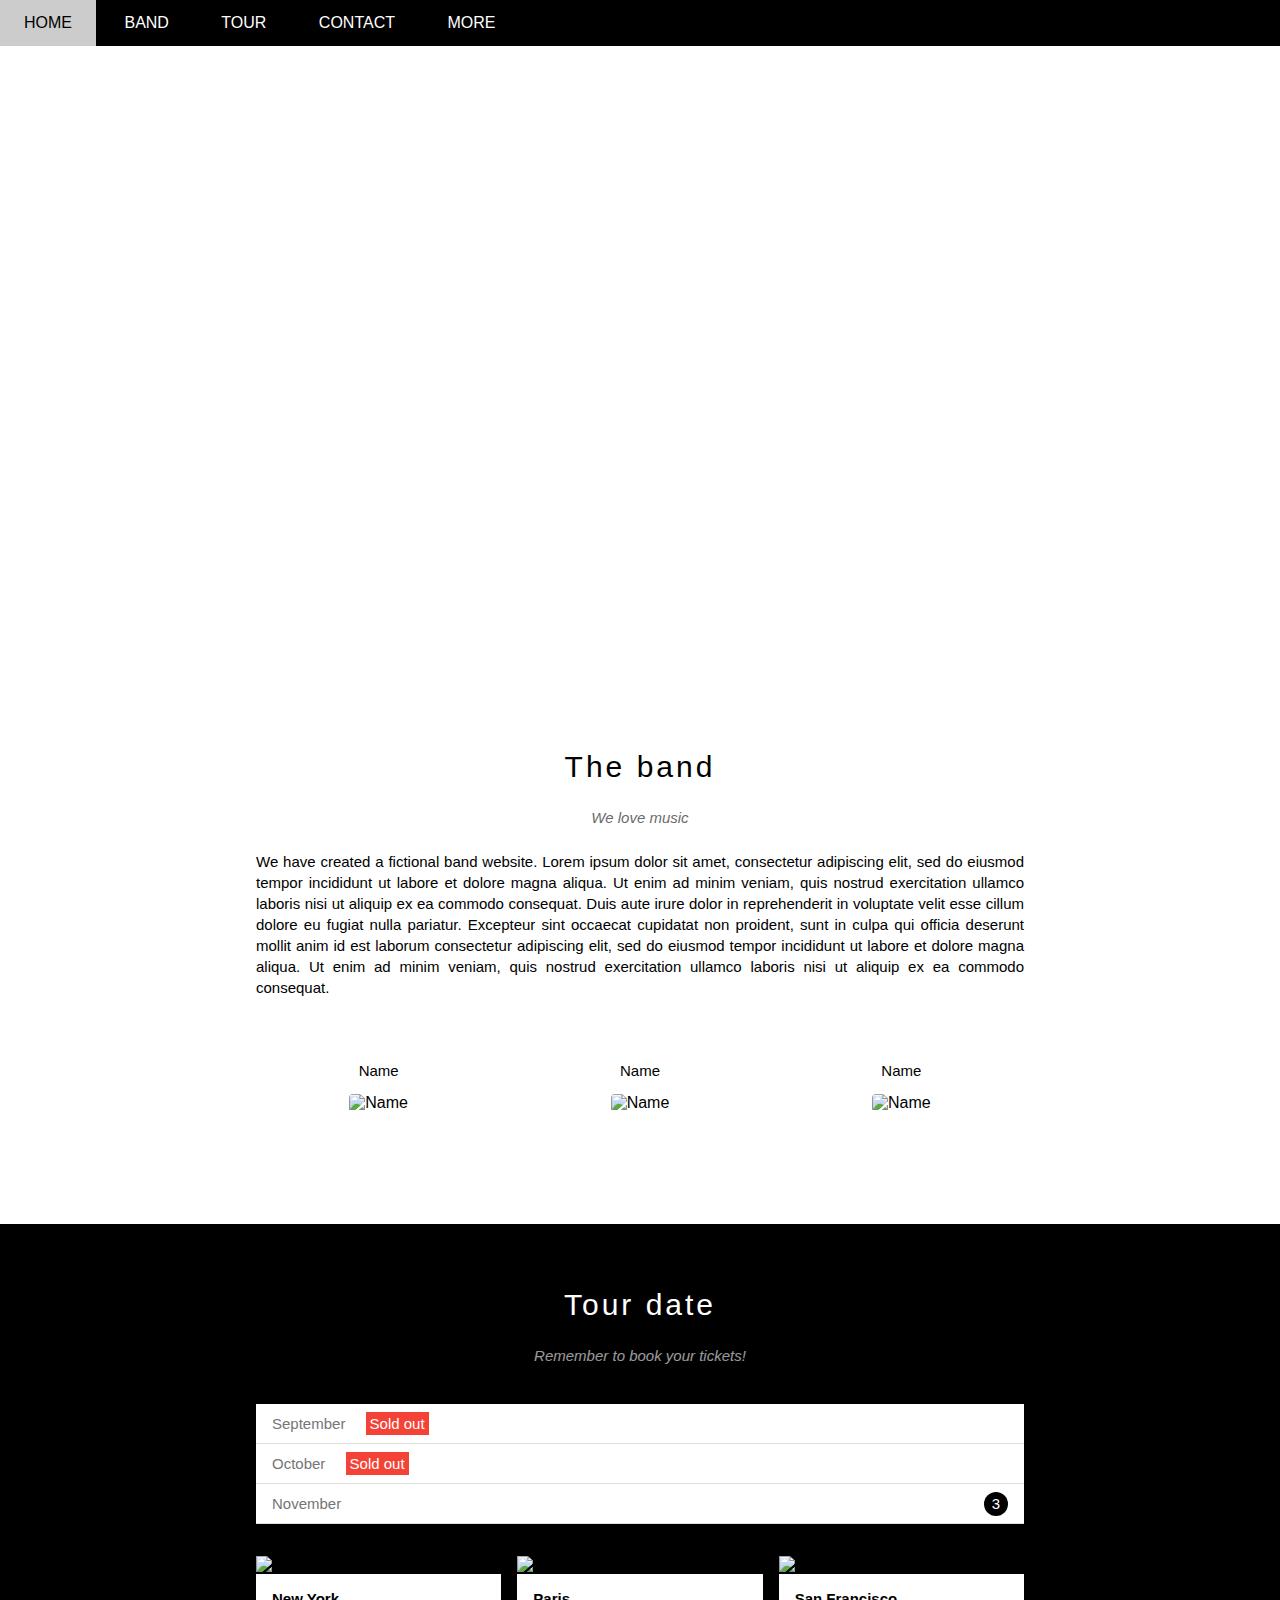
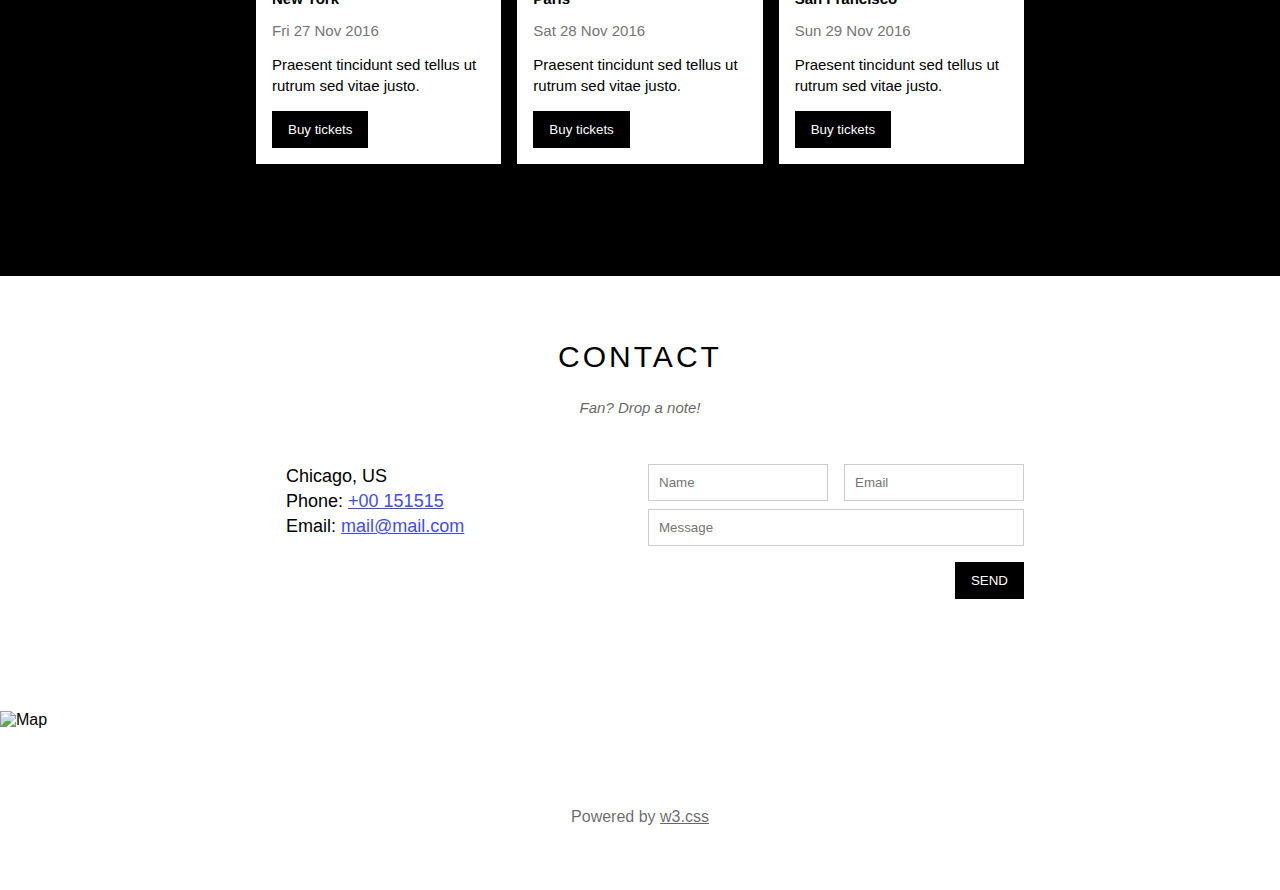
==== index.html @ d03afb72 "update responsive" ====
<!DOCTYPE html>
<html lang="en">
<head>
    <meta charset="UTF-8">
    <meta http-equiv="X-UA-Compatible" content="IE=edge">
    <meta name="viewport" content="width=device-width, initial-scale=1.0">
    <title>The band</title>
    <link rel="icon" type="image/x-icon" href="./assets/img/W3Schools_logo.svg.png" />
    <link rel="stylesheet" href="./assets/css/style.css">
    <link rel="stylesheet" href="./assets/css/responsive.css">
    <link rel="stylesheet" href="./assets/fonts/themify-icons/themify-icons.css">
</head>
<body>
    <div id="main">
        <div id="header">
            <!-- Begin: nav -->
            <ul id="nav">
                <li><a href="#">Home</a></li>
                <li><a href="#band">Band</a></li>
                <li><a href="#tour">Tour</a></li>
                <li><a href="#contact">Contact</a></li>
                <li>
                    <a href="#">
                        More
                        <i class="nav-arrow-down ti-angle-down"></i>
                    </a>
                    <ul class="subnav">
                        <li><a href="#">Merchandise</a></li>
                        <li><a href="#">Extra</a></li>
                        <li><a href="#">Media</a></li>
                    </ul>
                </li>                
            </ul>
            <!-- End: nav -->

            <!-- Begin: mobile menu button -->
            <div id="mobile-menu" class="mobile-menu-btn">
                <i class="menu-icon ti-menu"></i>  
            </div>
            <!-- End: mobile menu button -->

            <!-- Begin: search -->
            <div class="search-button">
                <i class="search-icon ti-search"></i>                 
            </div>
            <!-- End: search -->

        </div>        

        <div id="slider">
            <div class="text-content">
                <h2 class="text-heading">Chicago</h2>
                <div class="text-description">Thank you, Chicago - A night we won't forget.</div>
            </div>            
        </div>

        <div id="content">
            <!-- About section -->
            <div id="band" class="content-section">
                <h2 class="section-heading">The band</h2>
                <p class="section-sub-heading">We love music</p>
                <p class="about-text">
                    We have created a fictional band website. Lorem ipsum dolor sit amet, consectetur adipiscing elit, sed do eiusmod tempor incididunt ut labore et dolore magna aliqua. Ut enim ad minim veniam, quis nostrud exercitation ullamco laboris nisi ut aliquip ex ea commodo consequat. Duis aute irure dolor in reprehenderit in voluptate velit esse cillum dolore eu fugiat nulla pariatur. Excepteur sint occaecat cupidatat non proident, sunt in culpa qui officia deserunt mollit anim id est laborum consectetur adipiscing elit, sed do eiusmod tempor incididunt ut labore et dolore magna aliqua. Ut enim ad minim veniam, quis nostrud exercitation ullamco laboris nisi ut aliquip ex ea commodo consequat.
                </p>
                <div class="row member-list">
                    <div class="col col-third s-col-full mt-32 text-center">
                        <p class="member-name">Name</p>
                        <img src="./assets/img/band/bandmember1.jpg" alt="Name" class="member-img">
                    </div>
                    <div class="col col-third s-col-full mt-32 text-center">
                        <p class="member-name">Name</p>
                        <img src="./assets/img/band/bandmember1.jpg" alt="Name" class="member-img">
                    </div>
                    <div class="col col-third s-col-full mt-32 text-center">
                        <p class="member-name">Name</p>
                        <img src="./assets/img/band/bandmember1.jpg" alt="Name" class="member-img">
                    </div>                    
                </div>
            </div>            
            
            <!-- Tour section -->
            <div id="tour" class="tour-section">
                <div class="content-section">
                    <h2 class="section-heading text-white">Tour date</h2>
                    <p class="section-sub-heading text-white">Remember to book your tickets!</p>
                    
                    <!-- Ticket -->
                    <ul class="ticket-list">
                        <li>September <span class="sold-out">Sold out</span></li>
                        <li>October <span class="sold-out">Sold out</span></li>
                        <li>November <span class="quantity">3</span></li>
                    </ul>     
                    
                    <div class="row place-list">
                        <div class="col col-third s-col-full mt-16">
                            <img src="./assets/img/places/newyork.jpg" alt="New York" class="place-img">
                            <div class="place-body">
                                <h3 class="place-heading">New York</h3>
                                <p class="place-time">Fri 27 Nov 2016</p>
                                <p class="place-description">Praesent tincidunt sed tellus ut rutrum sed vitae justo.</p>
                                <button class="btn s-full-width js-buy-ticket">Buy tickets</button>
                            </div>                            
                        </div>

                        <div class="col col-third s-col-full mt-16">
                            <img src="./assets/img/places/paris.jpg" alt="Paris" class="place-img">
                            <div class="place-body">
                                <h3 class="place-heading">Paris</h3>
                                <p class="place-time">Sat 28 Nov 2016</p>
                                <p class="place-description">Praesent tincidunt sed tellus ut rutrum sed vitae justo.</p>
                                <button class="btn s-full-width js-buy-ticket">Buy tickets</button>
                            </div>                            
                        </div>

                        <div class="col col-third s-col-full mt-16">
                            <img src="./assets/img/places/sanfran.jpg" alt="San Francisco" class="place-img">
                            <div class="place-body">
                                <h3 class="place-heading">San Francisco</h3>
                                <p class="place-time">Sun 29 Nov 2016</p>
                                <p class="place-description">Praesent tincidunt sed tellus ut rutrum sed vitae justo.</p>
                                <button class="btn s-full-width js-buy-ticket">Buy tickets</button>
                            </div>                            
                        </div>
                    </div>
                </div>
            </div>     
            
            
            <!-- Begin: Contact section -->
            <div id="contact" class="content-section">
                <h2 class="section-heading">CONTACT</h2>
                <p class="section-sub-heading">Fan? Drop a note!</p>
                <div class="row contact-content">
                    <div class="col col-half s-col-full contact-info">
                        <p><i class="ti-location-pin"></i>Chicago, US</p>
                        <p><i class="ti-mobile"></i>Phone: <a href="tel: +00 151515">+00 151515</a> </p>
                        <p><i class="ti-email"></i>Email: <a href="mailto: mail@mail.com">mail@mail.com</a></p>
                    </div>
                    <div class="col col-half s-col-full contact-form">
                        <form action="">
                            <div class="row">
                                <div class="col col-half s-col-full">
                                    <input type="text" name="" id="" required placeholder="Name" class="form-control">
                                </div>
                                <div class="col col-half s-col-full s-mt-8">
                                    <input type="text" name="" id="" required placeholder="Email" class="form-control">
                                </div>
                            </div>
                            <div class="row mt-8">
                                <div class="col col-full">
                                    <input type="text" name="" id="" required placeholder="Message" class="form-control">
                                </div>
                            </div>
                            <input class="btn mt-16 pull-right s-full-width" type="submit" value="SEND">
                        </form>
                    </div>
                </div>
            </div>
            <!-- End: Contact section -->

            <!-- Map section -->
            <div class="map-section">
                <img src="./assets/img/map.jpg" alt="Map" width="100%">
            </div>
        </div>

        <!-- Footer section -->
        <div id="footer">
            <div class="social-list">
                <a href=""><i class="ti-facebook"></i></a>
                <a href=""><i class="ti-instagram"></i></a>
                <a href=""><i class="ti-youtube"></i></a>
                <a href=""><i class="ti-pinterest"></i></a>
                <a href=""><i class="ti-twitter"></i></a>
                <a href=""><i class="ti-linkedin"></i></a>
            </div>
            <p class="copyright">
                Powered by 
                <a href="">w3.css</a>
            </p>
        </div>
    </div>

    <div class="model js-model">
        <div class="model-container js-model-container">
            <div class="model-close js-model-close">
                <i class="ti-close"></i>
            </div>

            <header class="model-header">
                <i class="model-heading-icon ti-bag"></i>
                Tickets
            </header>

            <div class="model-body">
                <label for="ticket-quantity" class="model-label">
                    <i class="ti-shopping-cart"></i>
                    Tickets, $15 per person
                </label>                
                <input id="ticket-quantity" type="text" class="model-input" placeholder="How many?">

                <label for="ticket-email" class="model-label">
                    <i class="ti-user"></i>
                    Send to
                </label>
                <input id="ticket-email" type="email" class="model-input" placeholder="Enter email">

                <button id="buy-tickets">
                    Pay
                    <i class="ti-check"></i>
                </button>
            </div>

            <footer class="model-footer">
                <div class="model-help">
                    Need <a href="#">help?</a>
                </div>

            </footer>
        </div>
    </div>

    <script>
        const buyBtns = document.querySelectorAll('.js-buy-ticket')
        const model = document.querySelector('.js-model')
        const modelClose = document.querySelector('.js-model-close')
        const modelContainer = document.querySelector('.js-model-container') 

        // Open model buy ticket
        function showBuyTickets() {
            model.classList.add('open')
        }

        // Hide model buy ticket
        function hideBuyTickets() {
            model.classList.remove('open')
        }
        
        // loop button
        for (const buyBtn of buyBtns) {
            buyBtn.addEventListener('click', showBuyTickets)
        }

        modelClose.addEventListener('click', hideBuyTickets)

        model.addEventListener('click', hideBuyTickets)

        modelContainer.addEventListener('click', function (event) {
            event.stopPropagation()
        })

        // Responsive
        var header = document.getElementById('header');
        var mobileMenu = document.getElementById('mobile-menu');
        var headerHeight = header.clientHeight;

        // Open and close mobile menu
        mobileMenu.onclick = function () {
            var isClose = header.clientHeight === headerHeight;
            if (isClose) {
                header.style.height = 'auto';
            } else {
                header.style.height = null;
            }
        }

        // Automatic close when choose menu
        var menuItems = document.querySelectorAll('#nav li a[href*="#"]');
        for (var i = 0; i < menuItems.length; i++) {
            var menuItem = menuItems[i];
            
            menuItem.onclick = function() {
                var isParentMenu = this.nextElementSibling && this.nextElementSibling.classList.contains("subnav");
                if (isParentMenu) {
                    event.preventDefault(); // remove default
                } else {
                    header.style.height = null; // hide menu
                }                
            }
        }
    </script>
    
</body>
</html>
---- assets/css/style.css ----
/* Note: 
- The child class inherit its parent height and width
- Pseudo class: root, hover, active, first-child, last-child */

* {
    padding: 0;
    margin: 0;
    box-sizing: border-box;
}

html {
    font-family: Arial, Helvetica, sans-serif;
    scroll-behavior: smooth;
}

/* Common */

.clear {
    clear: both;
}

.text-white {
    color: #fff !important;
}

.row {
    margin-left: -8px;
    margin-right: -8px;
}

.row::after {
    content: "";
    display: block;
    clear: both;
}

.col {
    float: left;
    padding-left: 8px;
    padding-right: 8px;
}

.col-full {
    width: 100%;
}

.col-half {
    width: 50%;
}

.col-third {
    width: calc(100% / 3);
}

.text-center {
    text-align: center !important;
}

.mt-8 {
    margin-top: 8px !important;
}

.mt-16 {
    margin-top: 16px !important;
}

.mt-32 {
    margin-top: 32px !important;
}

.btn {
    color: #fff;
    background-color: #000;
    text-decoration: none;
    padding: 11px 16px;
    display: inline-block;
    margin-top: 15px;
    border: none;
    text-align: center;
}

.btn:hover {
    cursor: pointer;
    color: #000;
    background-color: #ccc;
}

.pull-right {
    float: right !important;
}

/* #main {

} */

#header {
    height: 46px;
    background-color: #000;
    position: fixed;
    top: 0;
    left: 0;
    right: 0;
    z-index: 1;
    /* hide the children that overflow the parent, initial value: visible
    overflow: hidden;  */
}

#nav {
    display: inline-block;
}

#nav li {    
    position: relative;
}

#nav > li {    
    display: inline-block;
}
#nav > li > a {
    color: #fff;
    text-transform: uppercase;
}

#nav li a {    
    text-decoration: none;
    line-height: 46px;
    padding: 0 24px;
    display: block;
}

#nav > li:hover > a, 
#nav .subnav li:hover a {
    color: #000;
    background-color: #ccc;
}

#nav li:hover .subnav {
    display: block;
}

#nav .subnav {
    display: none;
    position: absolute;
    background-color: #fff;    
    list-style-type: none;
    box-shadow: 0 0 10px rgba(0, 0, 0, 0.3);
    min-width: 160px;
    top: 100%;
    left: 0;
}

#nav .subnav li {
    display: block;
}

#nav .subnav a {
    color: #000;
    padding: 0 16px;
    line-height: 38px;
}

#nav .nav-arrow-down {
    font-size: 12px;
}

#header .mobile-menu-btn {
    position: absolute; 
    top : 0; 
    right: 0;
    display: none;
}

#header .mobile-menu-btn,
#header .search-button {   
    float: right; 
    padding: 0 21px;
}

#header .search-button:hover {   
    background-color: #f44336;  
    cursor: pointer; 
}

#header .mobile-menu-btn:hover {   
    background-color: #ccc;  
}

#header .mobile-menu-btn:hover .menu-icon {   
    color: #000;  
}

#header .menu-icon,
#header .search-icon {
    color: #fff;
    font-size: 20px;
    line-height: 46px;
}

#slider {
    position: relative;
    margin-top: 46px;
    padding-top: 50%;
    background: url('/assets/img/slider/slider1.jpg') top center / cover no-repeat;
}

#slider .text-content {
    position: absolute;
    bottom: 47px;
    color: #fff;
    /* left: 50%;
    transform: translateX(50%); */
    text-align: center;
    width: 100%;
}

#slider .text-heading {
    font-weight: 500;
    font-size: 24px;
}

#slider .text-description {
    font-size: 15px;
    margin-top: 25px;
}

#content {
}

#content .content-section {
    width: 800px;
    max-width: 100%;
    padding: 64px 0 112px;
    margin-left: auto;
    margin-right: auto;
    padding-left: 16px;
    padding-right: 16px;
}

#content .section-heading {
    font-size: 30px;
    text-align: center;
    font-weight: 500;
    letter-spacing: 3px;
}

#content .section-sub-heading {
    font-size: 15px;
    text-align: center;
    margin-top: 25px;
    font-style: italic;
    opacity: 0.6;
}

#content .about-text {
    font-size: 15px;
    margin-top: 25px;
    text-align: justify;
    line-height: 1.4;
}

#content .member-list {
    padding-top: 32px;
    /* overflow: hidden; */
}

#content .member-name {
    font-size: 15px;    
}

#content .member-img {
    margin-top: 15px;
    width: 154px;
    border-radius: 4px;
}

/* Tour section */
.tour-section {
    background-color: #000;
}

.ticket-list {
    background-color: #fff;
    margin-top: 40px;
    list-style: none;
}

.ticket-list li {
    color: #757575;
    font-size: 15px;
    padding: 11px 16px;
    border-bottom: 1px solid #ddd;
}

.ticket-list .sold-out {
    background-color: #f44336;
    color: #fff;
    padding: 3px 4px;
    margin-left: 16px;
}

.ticket-list .quantity {
    float: right;
    width: 24px;
    background-color: #000;
    color: #fff;
    border-radius: 50%;
    line-height: 24px;
    text-align: center;
    margin-top: -3px;
}

/* Places */
.place-list {
    margin-top: 16px;
}

.place-img {
    width: 100%;
    display: block;
}

.place-img:hover {
    opacity: 0.6;
}

.place-body {
    background-color: #fff;
    padding: 16px;
    font-size: 15px;
}

.place-heading {
    font-size: 15px;
    font-weight: 600;
}

.place-time {
    margin-top: 15px;
    color: #757575;
}

.place-description {
    margin-top: 15px;
    line-height: 1.4;
}

/* Contact form */
.contact-content {
    margin-top: 48px;
}

.contact-info {
    font-size: 18px;
    line-height: 1.4;
}

.contact-info i[class*="ti-"] {
    width: 30px;
    display: inline-block;    
}

.contact-info a {
    color: #101aef;
    opacity: 0.8;
}

.contact-info a:hover {
    opacity: 1;
}

.contact-form {
    font-size: 15px;
}

.contact-form .form-control {
    padding: 10px;
    border: 1px solid #ccc;
    width: 100%;
}

.map-section {
    width: 100%;
}

#footer {
    padding: 64px 16px;
    text-align: center;
}

#footer .social-list {
    font-size: 24px;
}

#footer .social-list a {
    text-decoration: none;
    color: rgba(0, 0, 0, 0.6);
}

#footer .copyright a:hover,
#footer .social-list a:hover {
    text-decoration: none;
    color: rgba(0, 0, 0, 0.4);
}

#footer .copyright {
    margin-top: 15px;
    color: rgba(0, 0, 0, 0.6);
}

#footer .copyright a {
    margin-top: 15px;
    color: rgba(0, 0, 0, 0.6);
}

.model {
    position: fixed;
    top: 0;
    right: 0;
    bottom: 0;
    left: 0;
    background: rgba(0, 0, 0, 0.4);    
    justify-content: center;
    align-items: center;
    display: none;
}

.model.open {
    display: flex;    
}

.model-header {
    background: #009688;
    height: 130px;
    display: flex;
    align-items: center;
    justify-content: center;
    font-size: 30px;
    color: #fff;
}

.model-container {
    background: #fff;
    width: 900px;
    min-height: 200px;
    position: relative;
    max-width: calc(100% - 32px);
    animation: modelFadeIn ease 0.5s;
}

.model-heading-icon {
    padding-right: 12px;
}

.model-close {
    position: absolute;
    right: 0;
    top: 0;
    color: #fff;
    padding: 12px;
    cursor: pointer;
    opacity: 0.8;
}

.model-close:hover {
    opacity: 1;
}

.model-body {
    padding: 16px;
}

.model-label {
    display: block;
    margin-bottom: 12px;
}

.model-input {
    border: 1px solid #ccc;
    width: 100%;
    padding: 10px;
    font-size: 15px;
    margin-bottom: 20px;
}

#buy-tickets {
    background: #009688;
    border: none;
    color: #fff;
    font-size: 15px;
    text-transform: uppercase;
    padding: 18px;
    width: 100%;
}

#buy-tickets:hover {
    cursor: pointer;
    opacity: 0.9;
}

.model-footer {
    padding: 16px;
    text-align: right;
}

.model-footer a {
    color: #2196f3;
}

@keyframes modelFadeIn {
    from {
        opacity: 0;
        transform: translateY(-140px);
    }

    to {
        opacity: 1;
        transform: translateY(0);
    }
}
---- assets/css/responsive.css ----
/* PC */
    @media (min-width: 1024px) {
    }

    /* Tablet */
    @media (min-width: 740px) and (max-width: 1023px) {
    }

    /* Tablet & Mobile */
    @media (min-width: 740px) and (max-width: 1023px) {
        /* The width of the button need to be at least 48px for us to use our figure to click on */
        #nav .subnav a {
            padding: 5px 12px;
        }

        .btn {
            padding: 15px 16px;
        }

        .contact-form .form-control {
            padding: 15px;
        }

        .contact-info {
            line-height: 2;
        }

        .social-list {
            font-size: 48px;
        }

        #footer .social-list a {
            margin: 0 8px;
        }

        #footer .copyright a {
            padding: 12px 0;
            display: inline-block;
        }
    }

    /* Mobile */
    @media (max-width: 740px) {   
        .s-full-width {
            width: 100% !important;
        }

        .s-col-full {
            width: 100% !important;
        }   

        .s-mt-8 {
            margin-top: 8px !important;
        }

        #header {
            overflow: hidden;
        }

        #header .mobile-menu-btn {
            display: block;
        }

        #header .search-icon {
            display: none;
        }  

        #nav {
            display: block;
        }

        #nav li a {
            padding: 1px 24px; 
            /* kich thuoc toi thieu de tay an duoc tren dien thoai */
        }

        #nav > li {
            display: block;
        }

        #nav > li:first-child {
            display: inline-block;
        }

        #nav .subnav {
            position: initial;
            background: #333;
        }

        #nav .subnav a {
            color: #fff;
            padding: 5px 41px;
        }

        #content .member-img {
            width: 60%;
        }

        .contact-form {
            margin-top: 32px;
        }


    }
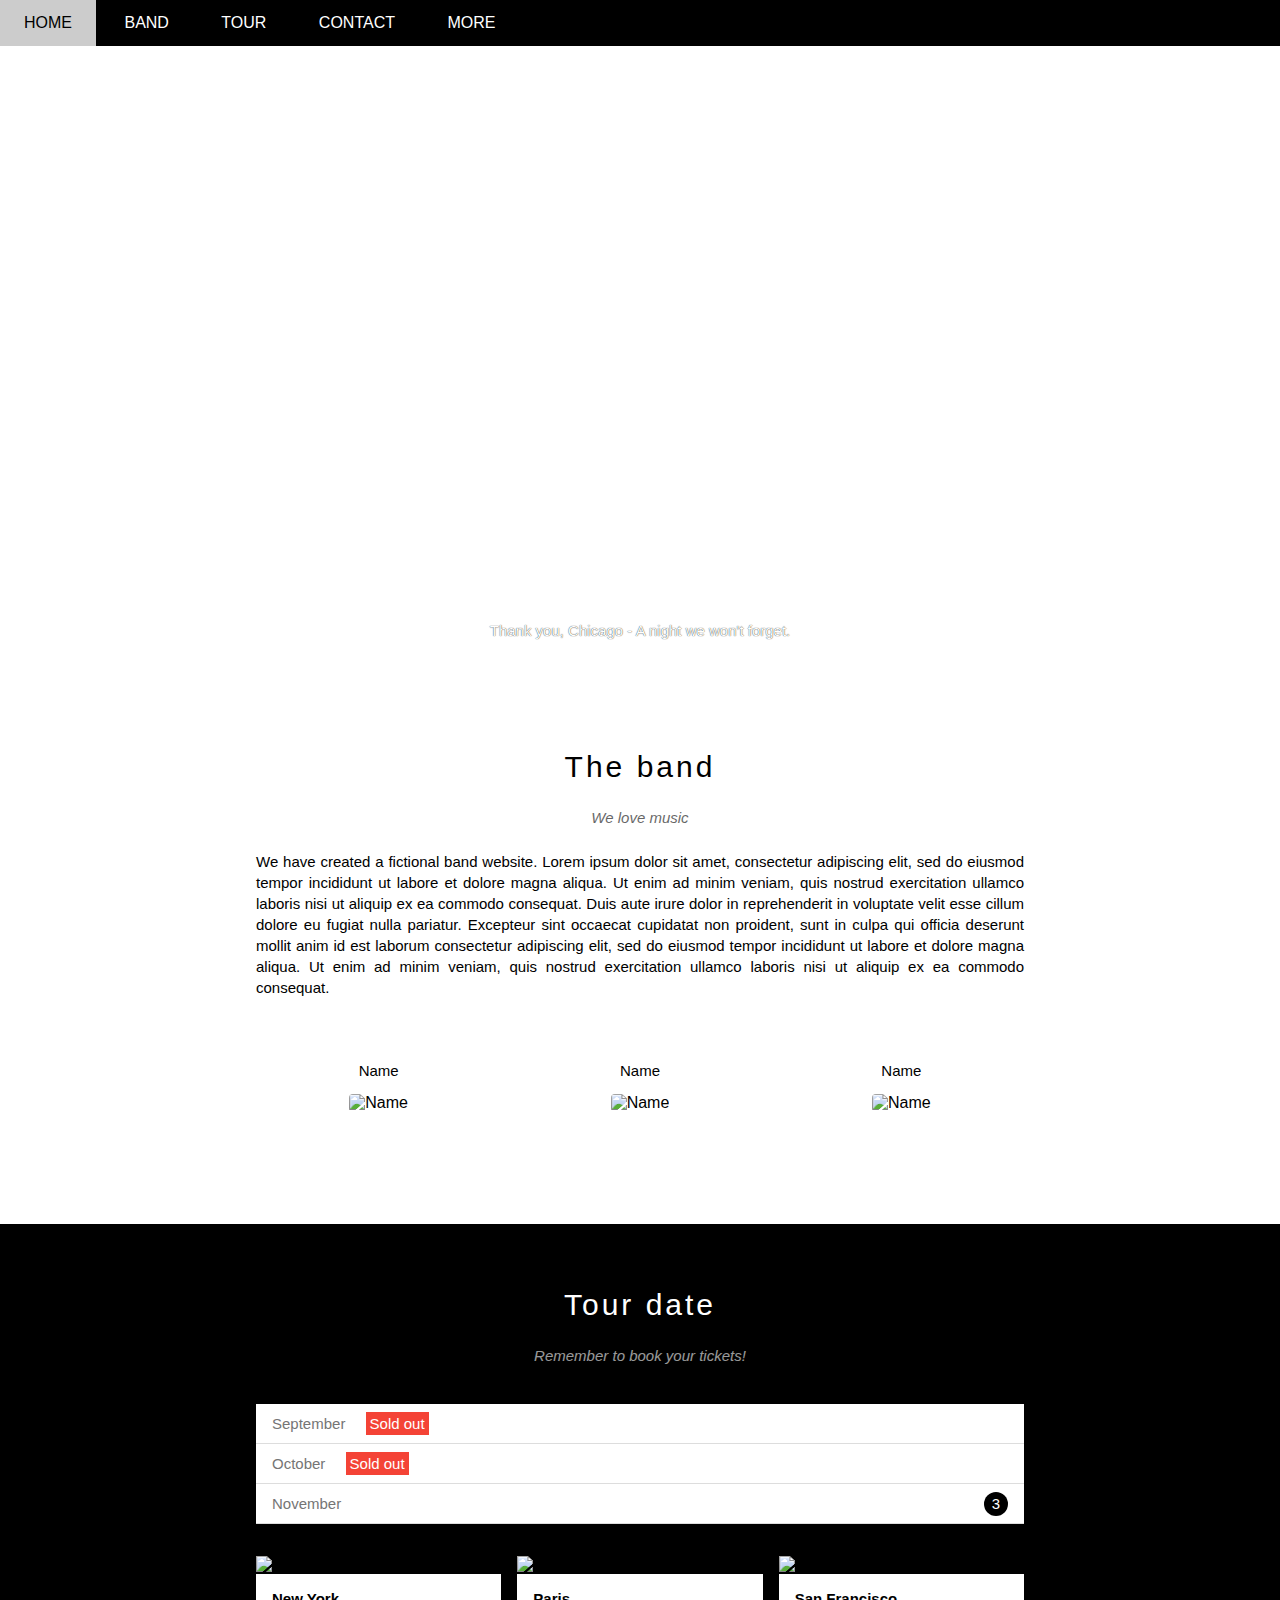
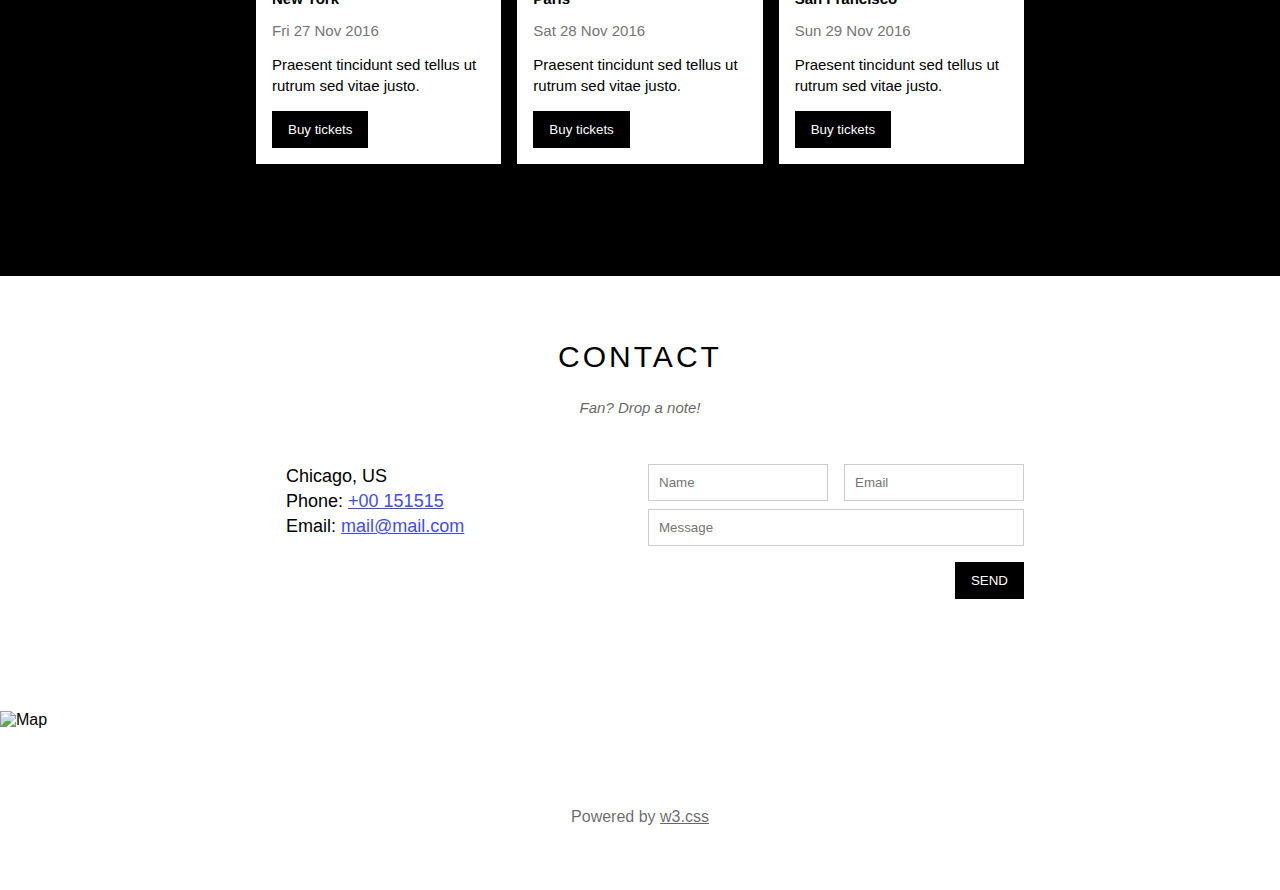
==== commit 4eb1d510: "fix bugs" ====
--- a/index.html
+++ b/index.html
@@ -160,7 +160,7 @@
 
             <!-- Map section -->
             <div class="map-section">
-                <img src="./assets/img/map.jpg" alt="Map" width="100%">
+                <img src="../img/map.jpg" alt="Map" width="100%">
             </div>
         </div>
 
--- a/assets/css/style.css
+++ b/assets/css/style.css
@@ -200,7 +200,8 @@
     position: relative;
     margin-top: 46px;
     padding-top: 50%;
-    background: url('/assets/img/slider/slider1.jpg') top center / cover no-repeat;
+    /* One . go out of the style.css folder */
+    background: url('../img/slider/slider1.jpg') top center / cover no-repeat;
 }
 
 #slider .text-content {
@@ -221,6 +222,7 @@
 #slider .text-description {
     font-size: 15px;
     margin-top: 25px;
+    text-shadow: 0 0 1px #000;
 }
 
 #content {
--- a/assets/css/responsive.css
+++ b/assets/css/responsive.css
@@ -1,13 +1,14 @@
+    /* Convert px to em to avoid error on different browsers */
     /* PC */
-    @media (min-width: 1024px) {
+    @media (min-width: 64em) {
     }
 
     /* Tablet */
-    @media (min-width: 740px) and (max-width: 1023px) {
+    @media (min-width: 46.25em) and (max-width: 63.9375em) {
     }
 
     /* Tablet & Mobile */
-    @media (min-width: 740px) and (max-width: 1023px) {
+    @media (min-width: 46.25em) and (max-width: 63.9375em) {
         /* The width of the button need to be at least 48px for us to use our figure to click on */
         #nav .subnav a {
             padding: 5px 12px;
@@ -40,7 +41,7 @@
     }
 
     /* Mobile */
-    @media (max-width: 740px) {   
+    @media (max-width: 46.1875em) {   
         .s-full-width {
             width: 100% !important;
         }
@@ -71,7 +72,7 @@
 
         #nav li a {
             padding: 1px 24px; 
-            /* kich thuoc toi thieu de tay an duoc tren dien thoai */
+            /* min size to click on mobile 48px */
         }
 
         #nav > li {
